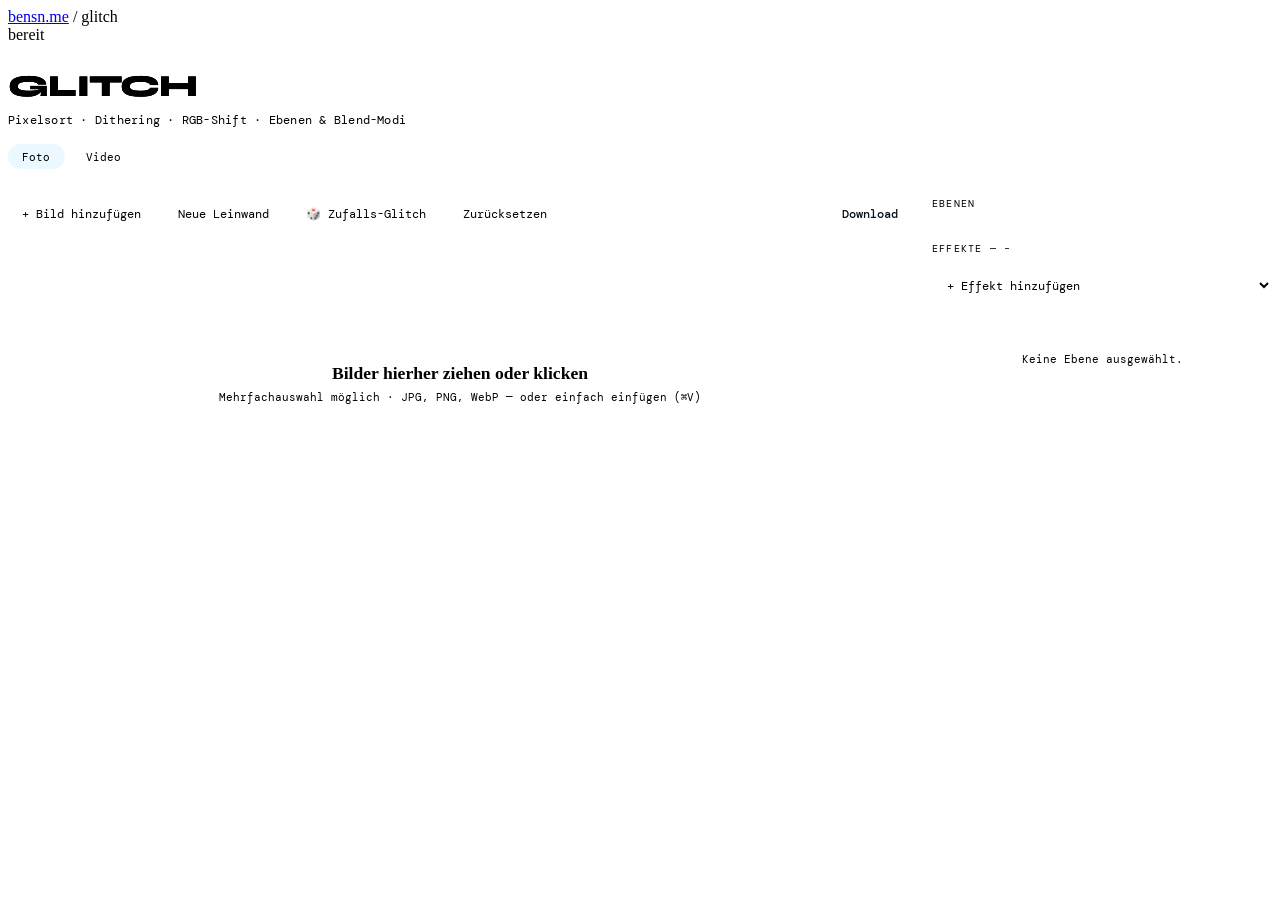
==== index.html @ 4deafe72 "v2.3.0 Photo layers: multi-image compositing, 16 blend modes, canvas Rework the photo mode from a si" ====
<!DOCTYPE html>
<html lang="de">
<head>
<meta charset="UTF-8">
<meta name="viewport" content="width=device-width, initial-scale=1.0, maximum-scale=1.0, user-scalable=no">
<title>glitch · bensn.me</title>
<meta name="description" content="Bilder mit Pixelsorting, Dithering und Glitch-Effekten bearbeiten.">
<meta name="theme-color" content="#0a0a0b">
<link rel="preconnect" href="https://fonts.googleapis.com">
<link href="https://fonts.googleapis.com/css2?family=DM+Mono:wght@300;400;500&family=Syne:wght@400;500;700;800&display=swap" rel="stylesheet">
<link rel="stylesheet" href="https://bensn.me/shared/bensn.css">
<link rel="stylesheet" href="css/style.css">
</head>
<body>

<div class="grid-bg"></div>

<div class="wrap">

  <nav class="app-nav">
    <a href="https://bensn.me" class="nav-crumb"><span>bensn</span>.me</a>
    <span class="nav-sep">/</span>
    <span class="nav-current">glitch</span>
    <div class="nav-right">
      <div class="dot" id="statusDot"></div>
      <span id="statusText">bereit</span>
    </div>
  </nav>

  <div class="eyebrow-row">
    <div class="glitch-mark" data-text="GLITCH">GLITCH</div>
    <div class="eyebrow-sub">Pixelsort · Dithering · RGB-Shift · Ebenen &amp; Blend-Modi</div>
    <div class="mode-switch">
      <span class="mode-tab active">Foto</span>
      <a href="video.html" class="mode-tab">Video</a>
    </div>
  </div>

  <div class="editor">
    <div class="editor-main" id="editorArea">
      <div class="toolbar">
        <button class="btn" id="addImageBtn">+ Bild hinzufügen</button>
        <button class="btn" id="newCanvasBtn">Neue Leinwand</button>
        <button class="btn" id="randomBtn">🎲 Zufalls-Glitch</button>
        <button class="btn btn-ghost" id="resetBtn">Zurücksetzen</button>
        <div class="toolbar-spacer"></div>
        <span class="dim-text" id="dimText"></span>
        <button class="btn btn-primary" id="downloadBtn">Download</button>
      </div>

      <div class="upload-zone" id="uploadZone">
        <svg width="40" height="40" viewBox="0 0 24 24" fill="none" stroke-width="1.5" style="margin:0 auto;">
          <path d="M12 16V4M12 4L7 9M12 4l5 5" stroke-linecap="round" stroke-linejoin="round"/>
          <path d="M4 16v3a1 1 0 001 1h14a1 1 0 001-1v-3" stroke-linecap="round" stroke-linejoin="round"/>
        </svg>
        <div class="upload-title">Bilder hierher ziehen oder klicken</div>
        <div class="upload-sub">Mehrfachauswahl möglich · JPG, PNG, WebP — oder einfach einfügen (⌘V)</div>
      </div>

      <div class="canvas-stage" id="canvasStage">
        <canvas id="canvas"></canvas>
      </div>
    </div>

    <div class="sidebar">
      <div class="sidebar-header-row">
        <div class="sidebar-header">Ebenen</div>
      </div>
      <div class="layer-list" id="layerList"></div>

      <div class="sidebar-header effects-header">Effekte — <span id="activeLayerLabel">–</span></div>
      <select id="addEffectSelect"></select>
      <div class="effect-stack" id="effectStack"></div>
    </div>
  </div>

</div>

<div class="modal-overlay" id="canvasModal">
  <div class="modal modal-small">
    <div class="modal-header">
      <h2>Neue Leinwand</h2>
      <button class="icon-btn" id="closeCanvasModalBtn" title="Schließen">✕</button>
    </div>
    <div class="modal-body">
      <div class="param-row">
        <div class="param-label-row"><span class="param-label">Breite (px)</span></div>
        <input type="number" id="canvasWidthInput" class="num-input" min="16" max="4000" value="1200">
      </div>
      <div class="param-row">
        <div class="param-label-row"><span class="param-label">Höhe (px)</span></div>
        <input type="number" id="canvasHeightInput" class="num-input" min="16" max="4000" value="800">
      </div>
      <div class="param-row">
        <span class="param-label">Hintergrund</span>
        <select id="canvasBgSelect">
          <option value="white">Weiß</option>
          <option value="black">Schwarz</option>
          <option value="transparent">Transparent</option>
        </select>
      </div>
      <button class="btn btn-primary" id="createCanvasBtn" style="width:100%; margin-top:0.5rem;">Erstellen</button>
    </div>
  </div>
</div>

<input type="file" id="fileInput" accept="image/*" multiple hidden>

<script src="js/effects.js"></script>
<script src="js/app.js"></script>
</body>
</html>
---- css/style.css ----
/* style.css — glitch.bensn.me editor UI, layered on top of shared bensn.css */

.wrap {
  max-width: 1280px;
}

.eyebrow-row {
  padding: 1.5rem 0 1.75rem;
}

/* ── Glitch wordmark ── */
.glitch-mark {
  font-family: 'Syne', sans-serif;
  font-weight: 800;
  font-size: 1.9rem;
  letter-spacing: -0.02em;
  position: relative;
  display: inline-block;
  color: var(--text);
}
.glitch-mark::before,
.glitch-mark::after {
  content: attr(data-text);
  position: absolute;
  left: 0; top: 0;
  width: 100%;
  overflow: hidden;
  background: var(--bg);
}
.glitch-mark::before {
  color: var(--accent-blue);
  animation: glitchTop 4.5s infinite linear alternate-reverse;
}
.glitch-mark::after {
  color: var(--accent-red);
  animation: glitchBottom 5.5s infinite linear alternate-reverse;
}
@keyframes glitchTop {
  0%, 92%, 100% { clip-path: inset(0 0 100% 0); transform: translate(0,0); }
  93% { clip-path: inset(10% 0 60% 0); transform: translate(-2px,-1px); }
  95% { clip-path: inset(60% 0 5% 0); transform: translate(2px,1px); }
  97% { clip-path: inset(30% 0 40% 0); transform: translate(-1px,0); }
}
@keyframes glitchBottom {
  0%, 90%, 100% { clip-path: inset(100% 0 0 0); transform: translate(0,0); }
  91% { clip-path: inset(70% 0 5% 0); transform: translate(2px,1px); }
  94% { clip-path: inset(15% 0 65% 0); transform: translate(-2px,-1px); }
  98% { clip-path: inset(45% 0 30% 0); transform: translate(1px,0); }
}
.eyebrow-sub {
  font-family: 'DM Mono', monospace;
  font-size: 12px;
  color: var(--muted);
  margin-top: 0.5rem;
  letter-spacing: 0.02em;
}

/* ── Mode switch ── */
.mode-switch {
  display: inline-flex;
  gap: 0.4rem;
  margin-top: 1rem;
}
.mode-tab {
  font-family: 'DM Mono', monospace;
  font-size: 11px;
  color: var(--muted);
  text-decoration: none;
  border: 1px solid var(--border);
  border-radius: 999px;
  padding: 0.35rem 0.9rem;
  transition: border-color 0.15s, color 0.15s;
}
.mode-tab:hover { border-color: var(--border-hover); color: var(--text); }
.mode-tab.active { color: var(--text); border-color: var(--accent-blue); background: rgba(0,166,251,0.08); }

/* ── Editor layout ── */
.editor {
  display: grid;
  grid-template-columns: 1fr 340px;
  gap: 1.25rem;
  padding-bottom: 4rem;
}
@media (max-width: 860px) {
  .editor { grid-template-columns: 1fr; }
}

.editor-main {
  min-width: 0;
}

.toolbar {
  display: flex;
  align-items: center;
  gap: 0.5rem;
  flex-wrap: wrap;
  margin-bottom: 1rem;
}
.toolbar-spacer { flex: 1; }
.dim-text {
  font-family: 'DM Mono', monospace;
  font-size: 11px;
  color: var(--muted);
}

.btn {
  font-family: 'DM Mono', monospace;
  font-size: 12px;
  color: var(--text);
  background: var(--surface);
  border: 1px solid var(--border);
  border-radius: 8px;
  padding: 0.55rem 0.9rem;
  cursor: pointer;
  transition: border-color 0.15s, transform 0.1s;
  white-space: nowrap;
}
.btn:hover { border-color: var(--border-hover); }
.btn:active { transform: translateY(1px); }
.btn-primary { background: var(--accent-blue); color: #04121c; border-color: var(--accent-blue); font-weight: 500; }
.btn-primary:hover { border-color: var(--accent-blue); opacity: 0.9; }
.btn-ghost { background: transparent; }

/* ── Upload zone ── */
.upload-zone {
  border: 1px dashed var(--border);
  border-radius: 16px;
  padding: 4.5rem 1.5rem;
  text-align: center;
  cursor: pointer;
  transition: border-color 0.15s, background 0.15s;
}
.upload-zone:hover, .upload-zone.drag-over {
  border-color: var(--accent-blue);
  background: rgba(0,166,251,0.04);
}
.upload-zone svg { stroke: var(--muted); margin-bottom: 1rem; }
.upload-title {
  font-size: 1.1rem;
  font-weight: 700;
  margin-bottom: 0.4rem;
}
.upload-sub {
  font-family: 'DM Mono', monospace;
  font-size: 11px;
  color: var(--muted);
}

/* ── Canvas stage ── */
.canvas-stage {
  display: none;
  border: 1px solid var(--border);
  border-radius: 16px;
  padding: 1rem;
  background:
    linear-gradient(45deg, #1a1a1c 25%, transparent 25%),
    linear-gradient(-45deg, #1a1a1c 25%, transparent 25%),
    linear-gradient(45deg, transparent 75%, #1a1a1c 75%),
    linear-gradient(-45deg, transparent 75%, #1a1a1c 75%);
  background-size: 20px 20px;
  background-position: 0 0, 0 10px, 10px -10px, -10px 0px;
  background-color: var(--surface);
  align-items: center;
  justify-content: center;
  min-height: 300px;
}
.editor-main.has-image .canvas-stage { display: flex; }
.editor-main.has-image .upload-zone { display: none; }
#canvas {
  max-width: 100%;
  max-height: 70vh;
  display: block;
  border-radius: 6px;
  image-rendering: pixelated;
}

/* ── Sidebar ── */
.sidebar {
  min-width: 0;
}
.sidebar-header {
  font-family: 'DM Mono', monospace;
  font-size: 10px;
  letter-spacing: 0.12em;
  text-transform: uppercase;
  color: var(--muted);
  margin-bottom: 0.75rem;
}
.sidebar-header-row {
  display: flex;
  align-items: center;
  justify-content: space-between;
  gap: 0.5rem;
}
.sidebar-header-row .sidebar-header { margin-bottom: 0.75rem; flex: 1; }

.info-btn {
  width: 20px;
  height: 20px;
  flex-shrink: 0;
  margin-top: -0.6rem;
  border-radius: 50%;
  border: 1px solid var(--border-hover);
  background: transparent;
  color: var(--muted);
  font-family: 'DM Mono', monospace;
  font-size: 11px;
  line-height: 1;
  cursor: pointer;
  transition: border-color 0.15s, color 0.15s;
}
.info-btn:hover { border-color: var(--accent-blue); color: var(--accent-blue); }

/* ── Info modal ── */
.modal-overlay {
  display: none;
  position: fixed;
  inset: 0;
  background: rgba(0,0,0,0.7);
  backdrop-filter: blur(4px);
  z-index: 100;
  align-items: center;
  justify-content: center;
  padding: 1.5rem;
}
.modal-overlay.open { display: flex; }

.modal {
  background: var(--surface);
  border: 1px solid var(--border-hover);
  border-radius: 16px;
  max-width: 560px;
  width: 100%;
  max-height: 85vh;
  display: flex;
  flex-direction: column;
  overflow: hidden;
}
.modal-header {
  display: flex;
  align-items: center;
  justify-content: space-between;
  padding: 1.25rem 1.5rem;
  border-bottom: 1px solid var(--border);
  flex-shrink: 0;
}
.modal-header h2 {
  font-size: 1.1rem;
  font-weight: 700;
  color: var(--text);
}
.modal-body {
  padding: 1.25rem 1.5rem 1.75rem;
  overflow-y: auto;
  color: var(--text);
  font-size: 0.88rem;
  line-height: 1.65;
}
.modal-body h3 {
  font-family: 'DM Mono', monospace;
  font-size: 11px;
  letter-spacing: 0.08em;
  text-transform: uppercase;
  color: var(--accent-blue);
  margin: 1.5rem 0 0.6rem;
}
.modal-body h3:first-child { margin-top: 0; }
.modal-body p { margin-bottom: 0.75rem; color: var(--muted); }
.modal-body strong { color: var(--text); font-weight: 700; }
.modal-body em { color: var(--text); font-style: normal; }
.modal-body ol { margin: 0 0 0.75rem 1.1rem; color: var(--muted); }
.modal-body ol li { margin-bottom: 0.4rem; }
.modal-body dl { margin: 0; }
.modal-body dt {
  font-weight: 700;
  color: var(--text);
  margin-top: 0.85rem;
}
.modal-body dd {
  margin: 0.2rem 0 0;
  color: var(--muted);
}
.modal-tldr {
  margin-top: 1.5rem;
  padding: 0.85rem 1rem;
  border: 1px dashed var(--border-hover);
  border-radius: 10px;
  color: var(--text) !important;
  font-family: 'DM Mono', monospace;
  font-size: 0.8rem;
}
select {
  width: 100%;
  font-family: 'DM Mono', monospace;
  font-size: 12px;
  color: var(--text);
  background: var(--surface);
  border: 1px solid var(--border);
  border-radius: 8px;
  padding: 0.6rem 0.7rem;
  cursor: pointer;
  margin-bottom: 1rem;
}
select:hover { border-color: var(--border-hover); }

.effect-stack {
  display: flex;
  flex-direction: column;
  gap: 0.6rem;
}
.stack-empty {
  font-family: 'DM Mono', monospace;
  font-size: 11px;
  color: var(--muted);
  text-align: center;
  padding: 2rem 1rem;
  border: 1px dashed var(--border);
  border-radius: 12px;
}
.effects-header {
  margin-top: 1.25rem;
}

/* ── Layers ── */
.layer-list {
  display: flex;
  flex-direction: column;
  gap: 0.5rem;
  margin-bottom: 0.5rem;
}
.layer-card {
  background: var(--surface);
  border: 1px solid var(--border);
  border-radius: 10px;
  padding: 0.65rem 0.75rem;
  cursor: pointer;
  transition: border-color 0.15s, opacity 0.15s, transform 0.15s;
}
.layer-card:hover { border-color: var(--border-hover); }
.layer-card.active { border-color: var(--accent-blue); }
.layer-card.hidden-layer { opacity: 0.4; }
.layer-card.dragging { opacity: 0.35; }
.layer-card.drag-over { border-color: var(--accent-blue); transform: translateY(1px); }

.layer-header {
  display: flex;
  align-items: center;
  gap: 0.45rem;
}
.layer-title {
  font-size: 0.82rem;
  font-weight: 700;
  flex: 1;
  min-width: 0;
  overflow: hidden;
  text-overflow: ellipsis;
  white-space: nowrap;
}
.layer-actions {
  display: flex;
  align-items: center;
  gap: 1px;
}
.layer-body {
  margin-top: 0.6rem;
  padding-top: 0.6rem;
  border-top: 1px solid var(--border);
  display: flex;
  flex-direction: column;
  gap: 0.55rem;
}
.layer-body select { margin-bottom: 0; font-size: 11px; padding: 0.45rem 0.6rem; }

/* ── Small modals / forms ── */
.modal-small { max-width: 340px; }
.num-input {
  width: 100%;
  font-family: 'DM Mono', monospace;
  font-size: 13px;
  color: var(--text);
  background: var(--bg);
  border: 1px solid var(--border);
  border-radius: 8px;
  padding: 0.5rem 0.7rem;
}
.num-input:focus { outline: none; border-color: var(--accent-blue); }

/* ── Canvas drag-to-move ── */
#canvas.layer-draggable { cursor: move; }

.effect-card {
  --accent: var(--accent-blue);
  background: var(--surface);
  border: 1px solid var(--border);
  border-radius: 12px;
  padding: 0.85rem;
  transition: opacity 0.15s, border-color 0.15s, transform 0.15s;
}
.effect-card.disabled { opacity: 0.45; }
.effect-card.dragging { opacity: 0.35; }
.effect-card.drag-over { border-color: var(--accent-blue); transform: translateY(1px); }

.effect-header {
  display: flex;
  align-items: center;
  gap: 0.5rem;
}
.drag-handle {
  color: var(--muted);
  cursor: grab;
  font-size: 13px;
  line-height: 1;
  flex-shrink: 0;
  touch-action: none;
}
.drag-handle:active { cursor: grabbing; }
.effect-title {
  font-size: 0.85rem;
  font-weight: 700;
  display: flex;
  align-items: center;
  gap: 0.5rem;
  flex: 1;
  min-width: 0;
}
.effect-dot {
  width: 8px; height: 8px;
  border-radius: 50%;
  background: var(--accent);
  flex-shrink: 0;
}
.effect-actions {
  display: flex;
  gap: 2px;
  flex-shrink: 0;
}
.icon-btn {
  width: 24px; height: 24px;
  border: none;
  background: transparent;
  color: var(--muted);
  font-size: 12px;
  border-radius: 6px;
  cursor: pointer;
  display: flex;
  align-items: center;
  justify-content: center;
  transition: background 0.15s, color 0.15s;
}
.icon-btn:hover:not(:disabled) { background: var(--border); color: var(--text); }
.icon-btn:disabled { opacity: 0.25; cursor: default; }
.icon-btn.danger:hover { color: var(--accent-red); }

.effect-body {
  margin-top: 0.75rem;
  padding-top: 0.75rem;
  border-top: 1px solid var(--border);
  display: flex;
  flex-direction: column;
  gap: 0.7rem;
}

.param-row { display: flex; flex-direction: column; gap: 0.3rem; }
.param-label-row { display: flex; justify-content: space-between; align-items: center; }
.param-label {
  font-family: 'DM Mono', monospace;
  font-size: 10.5px;
  color: var(--muted);
}
.param-value {
  font-family: 'DM Mono', monospace;
  font-size: 10.5px;
  color: var(--text);
}
.param-checkbox {
  display: flex;
  align-items: center;
  gap: 0.5rem;
  font-family: 'DM Mono', monospace;
  font-size: 10.5px;
  color: var(--muted);
  cursor: pointer;
}
.param-checkbox input { accent-color: var(--accent-blue); }

input[type="range"] {
  -webkit-appearance: none;
  width: 100%;
  height: 3px;
  background: var(--border);
  border-radius: 2px;
  outline: none;
}
input[type="range"]::-webkit-slider-thumb {
  -webkit-appearance: none;
  width: 13px; height: 13px;
  border-radius: 50%;
  background: var(--accent, var(--accent-blue));
  cursor: pointer;
  border: 2px solid var(--bg);
}
input[type="range"]::-moz-range-thumb {
  width: 13px; height: 13px;
  border-radius: 50%;
  background: var(--accent, var(--accent-blue));
  cursor: pointer;
  border: 2px solid var(--bg);
}

.param-row select {
  margin-bottom: 0;
}

/* ── Color param ── */
.param-color {
  -webkit-appearance: none;
  appearance: none;
  width: 100%;
  height: 32px;
  border: 1px solid var(--border);
  border-radius: 6px;
  background: transparent;
  cursor: pointer;
  padding: 2px;
}
.param-color::-webkit-color-swatch-wrapper { padding: 0; }
.param-color::-webkit-color-swatch { border: none; border-radius: 4px; }

/* ── Curve widget ── */
.curve-wrap { display: flex; flex-direction: column; gap: 0.6rem; }
.curve-canvas {
  width: 100%;
  aspect-ratio: 1 / 1;
  border: 1px solid var(--border);
  border-radius: 8px;
  background: var(--bg);
  cursor: crosshair;
  touch-action: none;
}
.curve-reset {
  align-self: flex-start;
  padding: 0.4rem 0.7rem;
  font-size: 10.5px;
}

/* ── Status dot states ── */
.dot[data-state="busy"] { background: var(--orange); animation: none; }
.dot[data-state="ready"] { background: var(--green); }
.dot[data-state="idle"] { background: var(--muted); animation: none; }

@media (max-width: 560px) {
  .upload-zone { padding: 3rem 1rem; }
  .glitch-mark { font-size: 1.5rem; }
}

/* ── Video mode: clip list ── */
.clip-list {
  display: flex;
  flex-direction: column;
  gap: 0.75rem;
  margin-top: 1rem;
}

.clip-card {
  background: var(--surface);
  border: 1px solid var(--border);
  border-radius: 12px;
  padding: 0.85rem;
}

.clip-header {
  display: flex;
  align-items: center;
  gap: 0.5rem;
}
.clip-title {
  font-size: 0.85rem;
  font-weight: 700;
  flex: 1;
  min-width: 0;
  overflow: hidden;
  text-overflow: ellipsis;
  white-space: nowrap;
}
.clip-actions {
  display: flex;
  align-items: center;
  gap: 2px;
  flex-shrink: 0;
}
.clip-info {
  font-family: 'DM Mono', monospace;
  font-size: 10px;
  color: var(--muted);
  margin-right: 0.3rem;
}

.clip-status {
  font-family: 'DM Mono', monospace;
  font-size: 11px;
  color: var(--muted);
  padding: 1rem 0 0.25rem;
}
.clip-status.error { color: var(--accent-red); }

.timeline {
  width: 100%;
  height: 50px;
  border: 1px solid var(--border);
  border-radius: 8px;
  background: var(--bg);
  cursor: ew-resize;
  touch-action: none;
  margin-top: 0.75rem;
  display: block;
}

.timeline-legend {
  display: flex;
  gap: 1rem;
  flex-wrap: wrap;
  margin-top: 0.5rem;
  font-family: 'DM Mono', monospace;
  font-size: 10px;
  color: var(--muted);
}
.timeline-legend span { display: flex; align-items: center; gap: 5px; }
.legend-dot { width: 8px; height: 8px; border-radius: 2px; display: inline-block; }
.legend-i { background: #00A6FB; }
.legend-p { background: #33333f; }
.legend-drop { background: rgba(255,0,81,0.4); }
.legend-trim { background: #e8724a; }

.video-preview {
  display: none;
  width: 100%;
  border-radius: 12px;
  margin-top: 1.25rem;
  background: #000;
}

.timeline-hint {
  font-family: 'DM Mono', monospace;
  font-size: 10.5px;
  color: var(--muted);
  line-height: 1.6;
  padding: 0.5rem 0.1rem;
}

.clean-btn, .render-btn, .download-btn {
  width: 100%;
  margin-top: 0.75rem;
}
.clean-btn:disabled, .render-btn:disabled, .download-btn:disabled {
  opacity: 0.4;
  cursor: default;
}

.export-row {
  display: flex;
  gap: 0.5rem;
  margin-top: 0.75rem;
}
.export-row select {
  margin-bottom: 0;
  flex: 1;
  min-width: 0;
}
.export-row .btn {
  flex-shrink: 0;
}
.export-row .btn:disabled {
  opacity: 0.4;
  cursor: default;
}
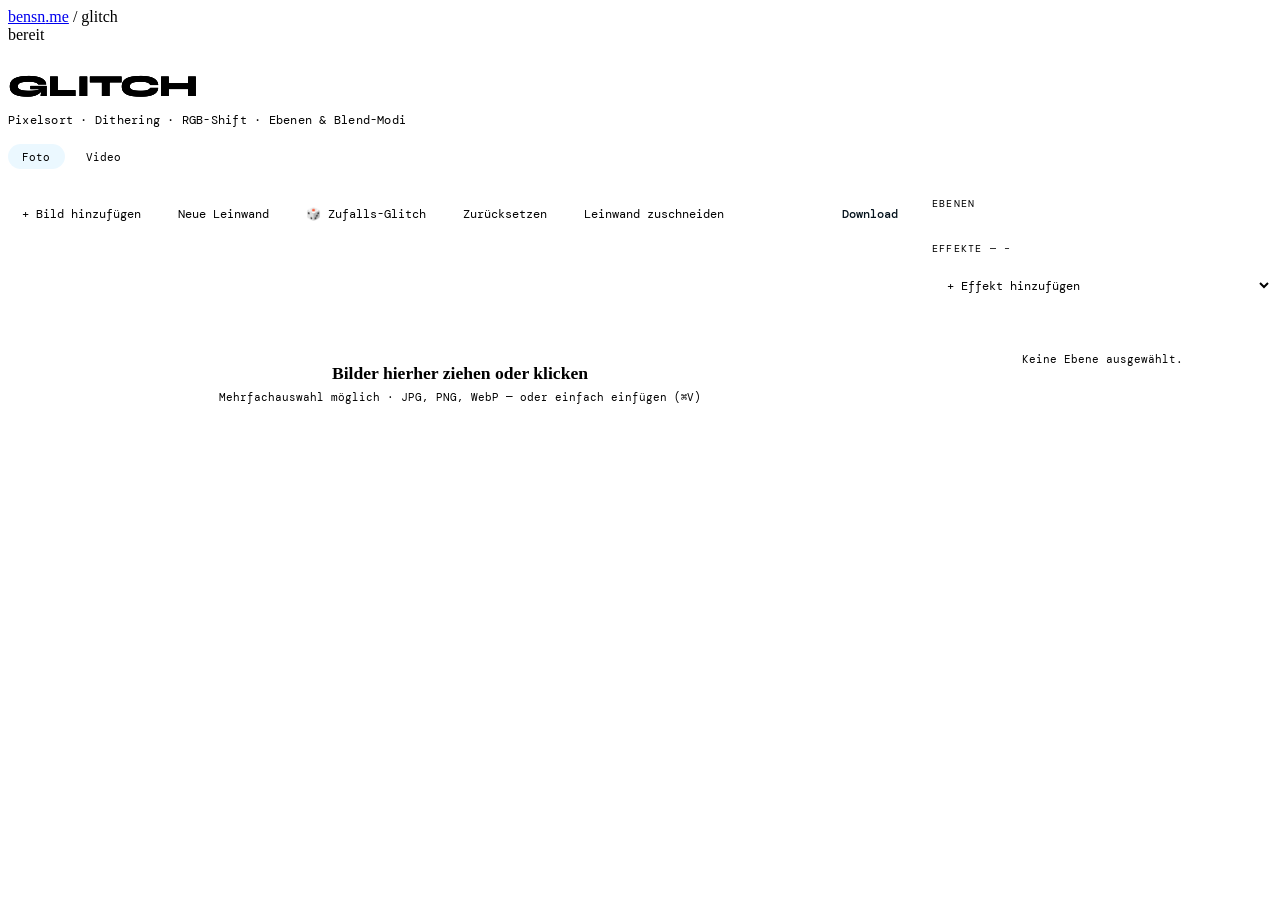
==== commit b4c13cc2: "v2.4.0 Add crop (layer + composition) and effect masks, canvas color picker Replace the fixed white/" ====
--- a/index.html
+++ b/index.html
@@ -43,6 +43,9 @@
         <button class="btn" id="newCanvasBtn">Neue Leinwand</button>
         <button class="btn" id="randomBtn">🎲 Zufalls-Glitch</button>
         <button class="btn btn-ghost" id="resetBtn">Zurücksetzen</button>
+        <button class="btn btn-ghost" id="canvasCropBtn">Leinwand zuschneiden</button>
+        <button class="btn btn-primary" id="canvasCropConfirm" style="display:none;">Übernehmen</button>
+        <button class="btn btn-ghost" id="canvasCropCancel" style="display:none;">Abbrechen</button>
         <div class="toolbar-spacer"></div>
         <span class="dim-text" id="dimText"></span>
         <button class="btn btn-primary" id="downloadBtn">Download</button>
@@ -93,11 +96,13 @@
       </div>
       <div class="param-row">
         <span class="param-label">Hintergrund</span>
-        <select id="canvasBgSelect">
-          <option value="white">Weiß</option>
-          <option value="black">Schwarz</option>
-          <option value="transparent">Transparent</option>
-        </select>
+        <input type="color" id="canvasBgColor" class="param-color" value="#ffffff">
+      </div>
+      <div class="param-row">
+        <label class="param-checkbox">
+          <input type="checkbox" id="canvasBgTransparent">
+          Transparent
+        </label>
       </div>
       <button class="btn btn-primary" id="createCanvasBtn" style="width:100%; margin-top:0.5rem;">Erstellen</button>
     </div>
--- a/css/style.css
+++ b/css/style.css
@@ -371,6 +371,31 @@
 }
 .layer-body select { margin-bottom: 0; font-size: 11px; padding: 0.45rem 0.6rem; }
 
+/* ── Inline small buttons (crop, mask panel) ── */
+.inline-btn-row {
+  display: flex;
+  gap: 0.4rem;
+  flex-wrap: wrap;
+}
+.small-btn {
+  font-size: 10.5px;
+  padding: 0.4rem 0.6rem;
+}
+.small-btn.active-toggle {
+  border-color: var(--accent-blue);
+  color: var(--accent-blue);
+}
+.icon-btn.mask-active { color: #facc15; }
+
+.mask-panel {
+  margin-top: 0.6rem;
+  padding-top: 0.6rem;
+  border-top: 1px solid var(--border);
+  display: flex;
+  flex-direction: column;
+  gap: 0.6rem;
+}
+
 /* ── Small modals / forms ── */
 .modal-small { max-width: 340px; }
 .num-input {
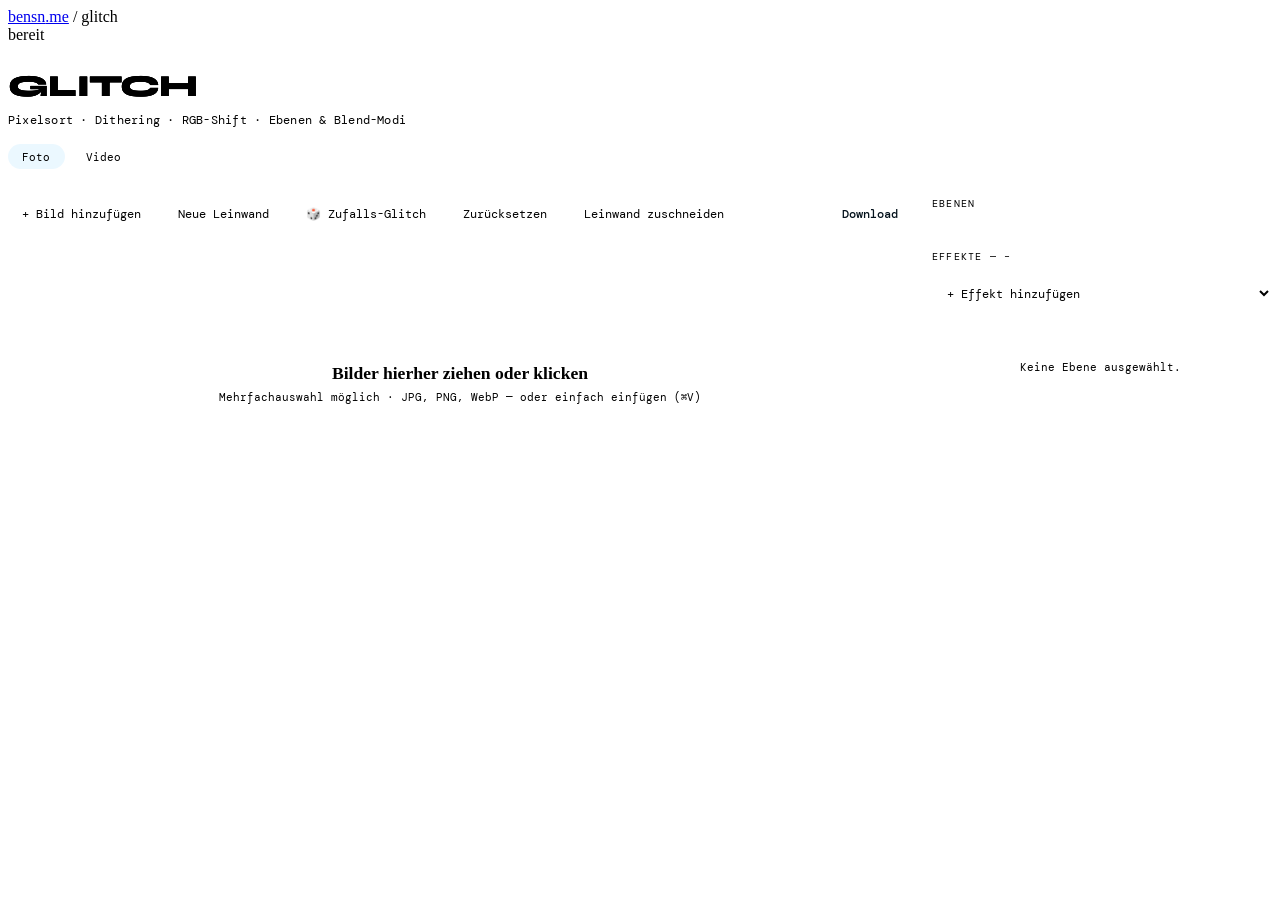
==== commit 54c4ab8f: "v2.5.0 Scrollable sidebar, layer rotate/flip, pixel drag effect The layers and effects panels were f" ====
--- a/index.html
+++ b/index.html
@@ -9,7 +9,7 @@
 <link rel="preconnect" href="https://fonts.googleapis.com">
 <link href="https://fonts.googleapis.com/css2?family=DM+Mono:wght@300;400;500&family=Syne:wght@400;500;700;800&display=swap" rel="stylesheet">
 <link rel="stylesheet" href="https://bensn.me/shared/bensn.css">
-<link rel="stylesheet" href="css/style.css">
+<link rel="stylesheet" href="css/style.css?v=2.5.0">
 </head>
 <body>
 
@@ -111,7 +111,7 @@
 
 <input type="file" id="fileInput" accept="image/*" multiple hidden>
 
-<script src="js/effects.js"></script>
-<script src="js/app.js"></script>
+<script src="js/effects.js?v=2.5.0"></script>
+<script src="js/app.js?v=2.5.0"></script>
 </body>
 </html>
--- a/css/style.css
+++ b/css/style.css
@@ -177,6 +177,15 @@
 /* ── Sidebar ── */
 .sidebar {
   min-width: 0;
+  position: sticky;
+  top: 1rem;
+  max-height: calc(100vh - 2rem);
+  display: flex;
+  flex-direction: column;
+  min-height: 0;
+}
+@media (max-width: 860px) {
+  .sidebar { position: static; max-height: none; }
 }
 .sidebar-header {
   font-family: 'DM Mono', monospace;
@@ -307,6 +316,10 @@
   display: flex;
   flex-direction: column;
   gap: 0.6rem;
+  overflow-y: auto;
+  overflow-x: hidden;
+  padding-right: 4px;
+  max-height: 34vh;
 }
 .stack-empty {
   font-family: 'DM Mono', monospace;
@@ -327,6 +340,19 @@
   flex-direction: column;
   gap: 0.5rem;
   margin-bottom: 0.5rem;
+  overflow-y: auto;
+  overflow-x: hidden;
+  padding-right: 4px;
+  max-height: 34vh;
+  flex-shrink: 0;
+}
+
+/* thin dark scrollbars for the scrollable panels */
+.layer-list::-webkit-scrollbar, .effect-stack::-webkit-scrollbar { width: 6px; }
+.layer-list::-webkit-scrollbar-track, .effect-stack::-webkit-scrollbar-track { background: transparent; }
+.layer-list::-webkit-scrollbar-thumb, .effect-stack::-webkit-scrollbar-thumb {
+  background: var(--border-hover);
+  border-radius: 3px;
 }
 .layer-card {
   background: var(--surface);
@@ -386,6 +412,7 @@
   color: var(--accent-blue);
 }
 .icon-btn.mask-active { color: #facc15; }
+.icon-btn.toggled { color: var(--accent-blue); background: rgba(0,166,251,0.12); }
 
 .mask-panel {
   margin-top: 0.6rem;
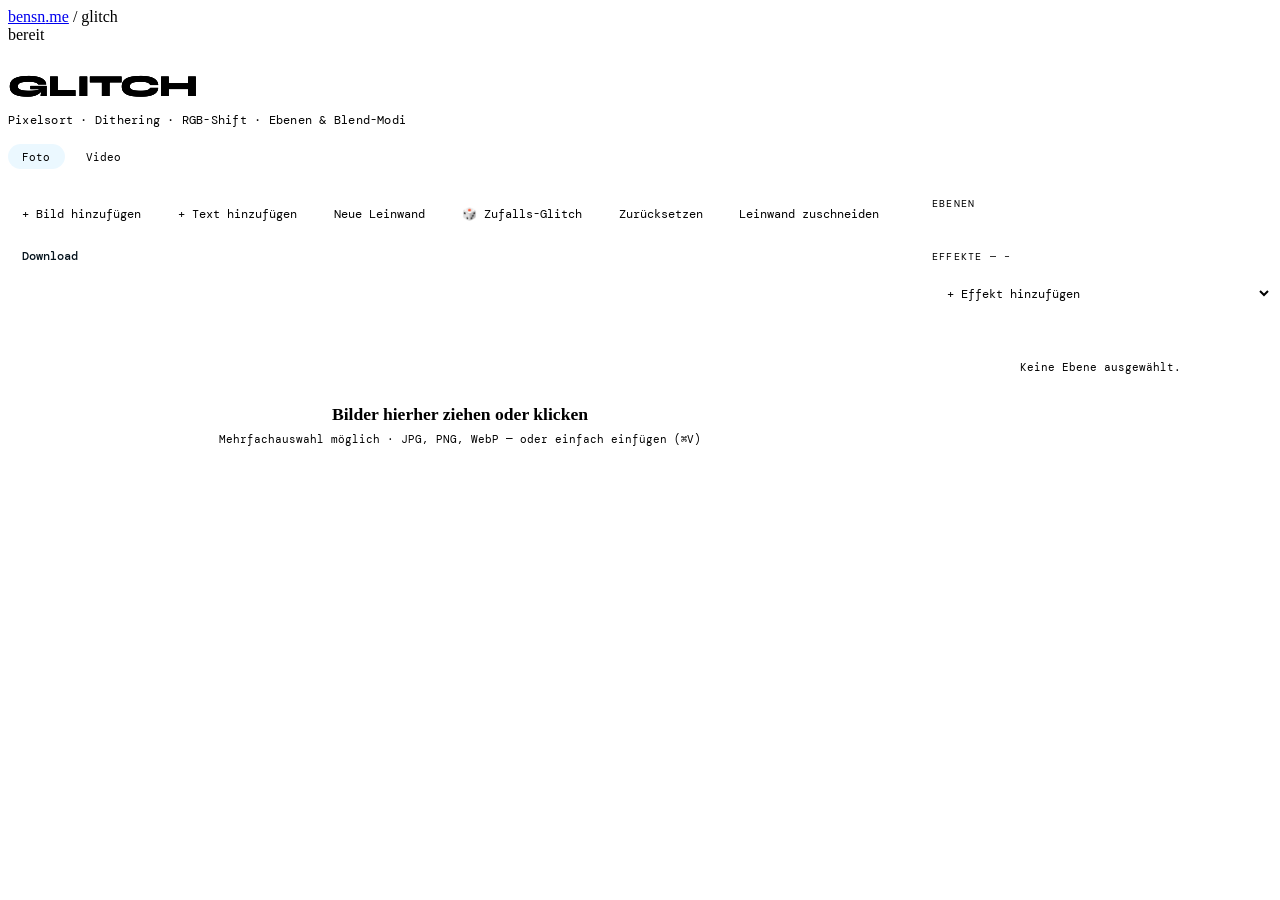
==== commit 5f8c7748: "v2.7.0 Text layers with spam mode, layer duplication, per-clip B&W Photo mode: new text layer type (" ====
--- a/index.html
+++ b/index.html
@@ -7,9 +7,9 @@
 <meta name="description" content="Bilder mit Pixelsorting, Dithering und Glitch-Effekten bearbeiten.">
 <meta name="theme-color" content="#0a0a0b">
 <link rel="preconnect" href="https://fonts.googleapis.com">
-<link href="https://fonts.googleapis.com/css2?family=DM+Mono:wght@300;400;500&family=Syne:wght@400;500;700;800&display=swap" rel="stylesheet">
+<link href="https://fonts.googleapis.com/css2?family=DM+Mono:wght@300;400;500&family=Syne:wght@400;500;700;800&family=Archivo+Black&family=Bebas+Neue&family=Space+Grotesk:wght@400;500;700&family=Anton&family=Permanent+Marker&family=IBM+Plex+Mono:wght@400;700&display=swap" rel="stylesheet">
 <link rel="stylesheet" href="https://bensn.me/shared/bensn.css">
-<link rel="stylesheet" href="css/style.css?v=2.5.0">
+<link rel="stylesheet" href="css/style.css?v=2.7.0">
 </head>
 <body>
 
@@ -40,6 +40,7 @@
     <div class="editor-main" id="editorArea">
       <div class="toolbar">
         <button class="btn" id="addImageBtn">+ Bild hinzufügen</button>
+        <button class="btn" id="addTextBtn">+ Text hinzufügen</button>
         <button class="btn" id="newCanvasBtn">Neue Leinwand</button>
         <button class="btn" id="randomBtn">🎲 Zufalls-Glitch</button>
         <button class="btn btn-ghost" id="resetBtn">Zurücksetzen</button>
@@ -111,7 +112,7 @@
 
 <input type="file" id="fileInput" accept="image/*" multiple hidden>
 
-<script src="js/effects.js?v=2.5.0"></script>
-<script src="js/app.js?v=2.5.0"></script>
+<script src="js/effects.js?v=2.7.0"></script>
+<script src="js/app.js?v=2.7.0"></script>
 </body>
 </html>
--- a/css/style.css
+++ b/css/style.css
@@ -423,6 +423,29 @@
   gap: 0.6rem;
 }
 
+.spam-panel {
+  margin-top: 0.6rem;
+  padding-top: 0.6rem;
+  border-top: 1px solid var(--border);
+  display: flex;
+  flex-direction: column;
+  gap: 0.6rem;
+}
+
+.text-input-area {
+  width: 100%;
+  font-family: 'DM Mono', monospace;
+  font-size: 12px;
+  color: var(--text);
+  background: var(--bg);
+  border: 1px solid var(--border);
+  border-radius: 8px;
+  padding: 0.5rem 0.7rem;
+  resize: vertical;
+  min-height: 3.2rem;
+}
+.text-input-area:focus { outline: none; border-color: var(--accent-blue); }
+
 /* ── Small modals / forms ── */
 .modal-small { max-width: 340px; }
 .num-input {
@@ -655,6 +678,15 @@
 }
 .clip-status.error { color: var(--accent-red); }
 
+.clip-color-panel {
+  margin-top: 0.75rem;
+  padding-top: 0.75rem;
+  border-top: 1px solid var(--border);
+  display: flex;
+  flex-direction: column;
+  gap: 0.7rem;
+}
+
 .timeline {
   width: 100%;
   height: 50px;
